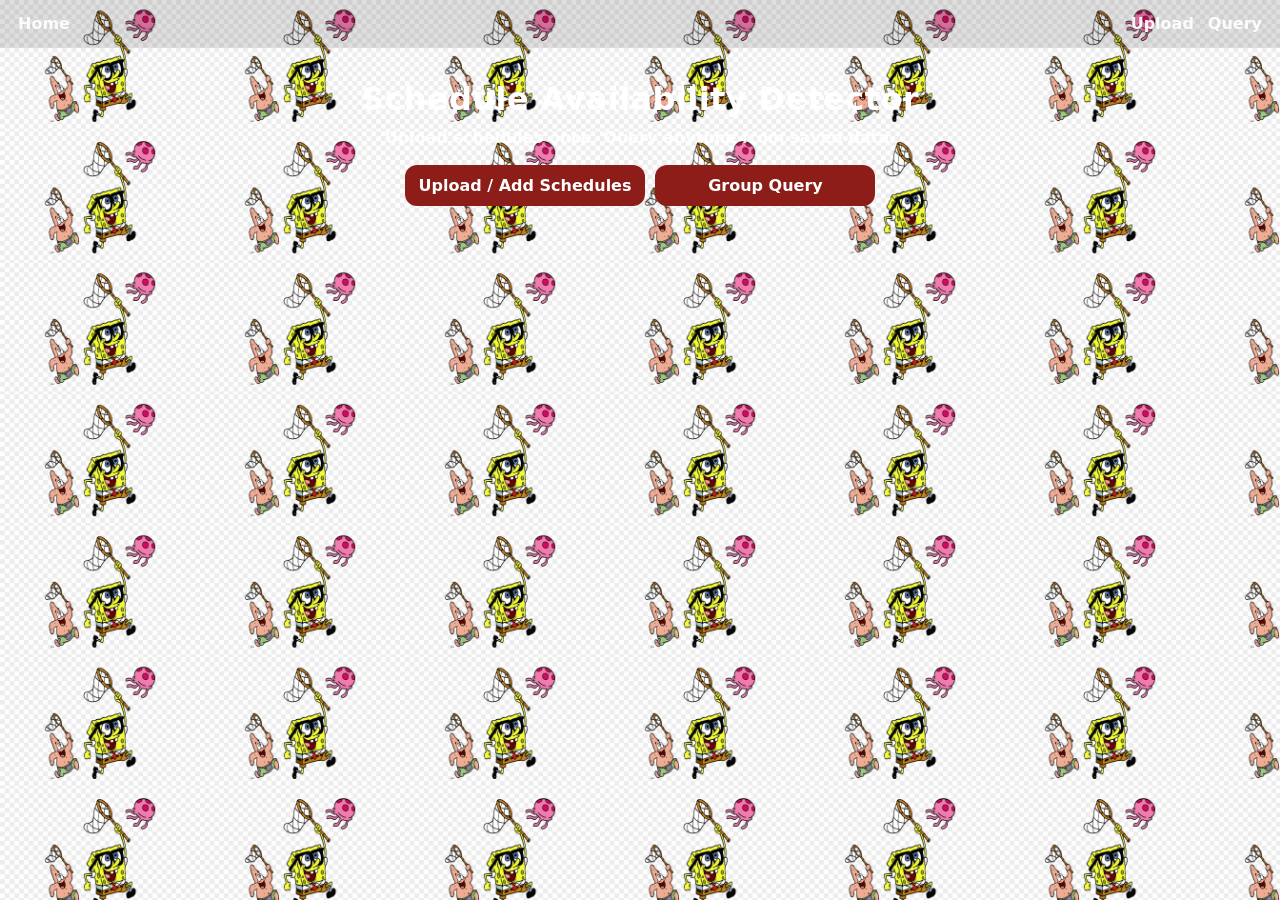
==== index.html @ 8d8b3474 "Publish SWP Planner v2" ====
<!doctype html>
<html lang="en">

<head>
  <meta charset="utf-8" />
  <meta name="viewport" content="width=device-width,initial-scale=1" />
  <title>Schedule Availability Detector</title>
  <link rel="stylesheet" href="styles.css" />
</head>

<body>
  <header class="topbar">
    <a class="link" href="index.html">Home</a>
    <div class="spacer"></div>
    <a class="link" href="upload.html">Upload</a>
    <a class="link" href="query.html">Query</a>
  </header>
  
  <div class="page">
    <h1>Schedule Availability Detector</h1>
    <p class="muted">Upload schedules once. Query anytime from saved data.</p>

    <div class="row">
      <a class="btn" href="upload.html">Upload / Add Schedules</a>
      <a class="btn" href="query.html">Group Query</a>
    </div>
  </div>
</body>
</html>
---- styles.css ----
:root{
  /* LMU COLORS */
  --lmu-blue: #002855;
  --lmu-crimson: #8C1D18;

  --bg-page: #f5f6f8;
  --bg-card: #ffffff;

  --text-main: #1a1a1a;
  --text-muted: #555;

  --radius: 14px;
  --shadow-soft: 0 8px 20px rgba(0,0,0,0.10);

  --border: rgba(0,0,0,0.16);
}

*{ box-sizing:border-box; }

body{
  margin: 0;
  font-family: system-ui, -apple-system, Segoe UI, Roboto, Arial, sans-serif;

  background-color: var(--lmu-blue);
  background-image: url("./images/spongebob.png");
  background-repeat: repeat;
  background-size: 200px;

  color: var(--text-main);
}

/* =========================
   TOP BAR (shared)
   ========================= */
.topbar{
  display:flex;
  align-items:center;
  gap:14px;
  padding:14px 18px;
  background: rgba(0,0,0,0.12);
  border-bottom: 1px solid rgba(255,255,255,0.12);
}

.topbar .spacer{ flex:1; }

.topbar .link{
  color:#fff;
  text-decoration:none;
  font-weight:800;
  opacity:0.95;
}

.topbar .link:hover{
  opacity:1;
  text-decoration:underline;
}

/* =========================
   PAGE WRAPPER (shared)
   ========================= */
.page{
  max-width: 1100px;
  margin: 0 auto;
  padding: 22px 18px 28px;
}

h1{
  color:#fff;
  text-align:center;
  margin: 10px 0 10px;
  font-weight:900;
  letter-spacing:0.4px;
}

h2{
  margin:0;
  font-weight:900;
  color: var(--lmu-blue);
}

.muted{
  color: rgba(255,255,255,0.85);
  text-align:center;
  margin: 0 0 18px;
  font-weight:700;
}

/* If muted is used inside cards, make it readable on white */
.card .muted{
  color: var(--text-muted);
  text-align:left;
  margin: 10px 0 0;
  font-weight:700;
}

/* =========================
   CARD SYSTEM (split pages)
   ========================= */
.card{
  background: var(--bg-card);
  border-radius: var(--radius);
  box-shadow: var(--shadow-soft);
  padding: 16px;
  margin: 14px 0;
  border: 1px solid rgba(0,0,0,0.06);
}

/* =========================
   ROW / UTILITIES
   ========================= */
.row{
  display:flex;
  align-items:center;
  gap:10px;
  margin-top: 12px;
}

.row .spacer{ flex:1; }

/* =========================
   FORMS (new class system)
   ========================= */
.label{
  display:block;
  font-size: 13px;
  font-weight: 900;
  color: var(--text-muted);
  margin: 10px 0 6px;
  letter-spacing: 0.2px;
}

.input{
  width:100%;
  background:#fff;
  color:#000;
  border: 1px solid rgba(0,0,0,0.18);
  border-radius: 12px;
  padding: 11px 12px;
  font-size: 14px;
}

.input:focus{
  outline:none;
  border-color: var(--lmu-crimson);
  box-shadow: 0 0 0 3px rgba(140,29,24,0.14);
}

/* Keep native selects readable */
select.input option{
  background:#fff;
  color:#000;
}

/* =========================
   BUTTONS (new class system)
   ========================= */
.btn{
  background: var(--lmu-crimson);
  color:#fff;
  border:none;
  border-radius: 12px;
  padding: 11px 14px;
  font-weight: 900;
  cursor:pointer;
  text-decoration:none;
  display:inline-flex;
  align-items:center;
  justify-content:center;
  gap:10px;
  white-space:nowrap;
}

.btn-toggle{
  background: var(--lmu-blue);
}
.btn-toggle:hover{
  filter: brightness(1.05);
}

.btn:hover{
  filter: brightness(0.95);
}

.btn:disabled{
  opacity: 0.55;
  cursor: not-allowed;
  filter: none;
}

.btn-danger{
  background: #6c1110;
}

.btn-small{
  background: var(--lmu-crimson);
  color:#fff;
  border:none;
  border-radius: 10px;
  padding: 7px 10px;
  font-weight: 900;
  cursor:pointer;
}

.btn-small:hover{
  filter: brightness(0.95);
}

.btn-small:disabled{
  opacity: 0.55;
  cursor: not-allowed;
  filter: none;
}

/* Default: buttons in a row share space nicely */
.row .btn{
  flex: 1 1 0;
}

/* Home page button row: keep buttons not absurdly huge */
.page > .row{
  justify-content:center;
}
.page > .row .btn{
  flex: 0 0 auto;
  min-width: 220px;
}

/* =========================
   GRID (query page)
   ========================= */
.grid2{
  display:grid;
  grid-template-columns: 1fr 1fr;
  gap: 12px;
}

/* =========================
   UPLOAD PAGE LAYOUT
   ========================= */
.layout-upload{
  display: grid;
  grid-template-columns: 2fr 1fr;
  gap: 18px;
  align-items: start;
}

/* =========================
   RESULTS (existing bubble system)
   ========================= */
#resultsContainer{
  margin-top: 8px;
  display:grid;
  grid-template-columns: repeat(auto-fit, minmax(240px,1fr));
  gap:12px;
}

/* =========================
   QUERY RESULTS (bridge for query.js class names)
   ========================= */
.results-head{
  margin: 6px 0 10px;
  padding: 10px 12px;
  border-radius: 12px;
  background: #f1f3f6;
  border: 1px solid #d0d4da;
  font-weight: 900;
  color: var(--lmu-blue);
}

.results-head .muted{
  color: var(--text-muted);
  text-align: left;
  margin: 6px 0 0;
  font-weight: 700;
}

.result-name{
  font-weight: 900;
  text-transform: uppercase;
  color: var(--lmu-blue);
  margin-bottom: 8px;
}

.result-ranges{
  display:flex;
  flex-wrap:wrap;
  gap:8px;
}

/* Single canonical pill */
.pill{
  display:inline-flex;
  align-items:center;
  gap:8px;
  background:#f1f3f6;
  border:1px solid #d0d4da;
  border-radius:999px;
  padding:6px 10px;
  font-weight:900;
  font-size:13px;
  color:var(--lmu-blue);
}

.warn{
  background:#fff;
  border-radius: 14px;
  padding: 12px 14px;
  box-shadow: var(--shadow-soft);
  border-left: 6px solid var(--lmu-crimson);
  border: 1px solid rgba(0,0,0,0.06);
  font-weight: 900;
  color: var(--text-main);
}

.skipped{
  grid-column: 1 / -1;
  background:#fff;
  border-radius: 14px;
  padding: 12px 14px;
  box-shadow: var(--shadow-soft);
  border-left: 6px solid var(--lmu-blue);
  border: 1px solid rgba(0,0,0,0.06);
}

.skipped summary{
  cursor: pointer;
  font-weight: 900;
  color: var(--lmu-blue);
}

.result-bubble{
  background:#fff;
  border-radius:14px;
  padding:14px;
  box-shadow:var(--shadow-soft);
  border-left:6px solid var(--lmu-crimson);
  border: 1px solid rgba(0,0,0,0.06);
}

.result-bubble-head{
  display:flex;
  justify-content:space-between;
  align-items:center;
  margin-bottom:8px;
}

.result-bubble-name{
  font-weight:900;
  text-transform:uppercase;
  color:var(--lmu-blue);
}

.result-bubble-badge{
  background:var(--lmu-blue);
  color:#fff;
  padding:6px 10px;
  border-radius:999px;
  font-size:12px;
  font-weight:900;
}

.result-bubble-sub{
  font-size:13px;
  color:var(--text-muted);
  margin-bottom:8px;
  font-weight:700;
}

.result-bubble-msg{
  font-weight:900;
  margin-bottom:6px;
}

.result-bubble-times{
  display:flex;
  flex-wrap:wrap;
  gap:8px;
}

.time-pill{
  background:#f1f3f6;
  border:1px solid #d0d4da;
  border-radius:999px;
  padding:6px 10px;
  font-weight:900;
  font-size:13px;
  color:var(--lmu-blue);
}

/* Empty / warn states (if you use them) */
.result-bubble-empty{
  border-left-color: var(--lmu-blue);
}

.result-bubble-warn{
  margin-top: 8px;
  color: var(--text-muted);
  font-weight: 800;
}

/* =========================
   UPLOAD STATUS BUBBLE
   ========================= */
.status-bubble{
  margin-top: 12px;
  background: #fff;
  border-radius: 14px;
  padding: 12px 14px;
  box-shadow: var(--shadow-soft);
  border-left: 6px solid var(--lmu-blue);
  font-weight: 900;
  border: 1px solid rgba(0,0,0,0.06);
}

.status-bubble.status-working{
  border-left-color: var(--lmu-crimson);
}

.status-bubble .status-sub{
  margin-top: 6px;
  font-size: 13px;
  font-weight: 700;
  color: var(--text-muted);
}

/* =========================
   MODAL (matches your upload.html classes)
   ========================= */
body.modal-open { overflow: hidden; }

.modal{
  position:fixed;
  inset:0;
  background:rgba(0,0,0,0.6);
  display:flex;
  align-items:center;
  justify-content:center;
  padding:16px;
  z-index: 1000;
}

.modal-card{
  background:#fff;
  border-radius: 16px;
  padding: 12px;
  max-width: 1000px;
  width: 95vw;
  box-shadow: var(--shadow-soft);
  border: 1px solid rgba(255,255,255,0.18);
}

.modal-title{
  font-weight: 1000;
  color: var(--lmu-blue);
  letter-spacing: 0.2px;
}

.modal-img{
  width:100%;
  max-height:80vh;
  object-fit:contain;
  border-radius: 12px;
  border: 1px solid rgba(0,0,0,0.10);
  margin-top: 10px;
}

/* =========================
   CANVAS (if shown in debug)
   ========================= */
canvas{
  max-width:100%;
  border:1px solid #ccc;
  border-radius:10px;
}

/* =========================
   LAYER M — SIDEBAR LIST STYLES (NEW)
   ========================= */
#schedulesList{
  display:flex;
  flex-direction:column;
  gap:10px;
  margin-top: 10px;
}

.schedule-empty{
  background:#fff;
  border-radius: 14px;
  padding: 12px 14px;
  box-shadow: var(--shadow-soft);
  border-left: 6px solid var(--lmu-blue);
  border: 1px solid rgba(0,0,0,0.06);
}

.schedule-empty-title{
  font-weight: 1000;
  color: var(--lmu-blue);
}

.schedule-empty-sub{
  margin-top: 6px;
  font-weight: 800;
  color: var(--text-muted);
  font-size: 13px;
}

.schedule-row{
  display:flex;
  align-items:center;
  justify-content:space-between;
  gap:12px;

  background:#fff;
  border-radius: 14px;
  padding: 10px 12px;

  box-shadow: var(--shadow-soft);
  border-left: 6px solid var(--lmu-crimson);
  border: 1px solid rgba(0,0,0,0.06);
}

.schedule-row-left{
  display:flex;
  align-items:center;
  gap:10px;
  min-width: 0;
}

.schedule-thumb{
  width: 54px;
  height: 54px;
  object-fit: cover;
  border-radius: 12px;
  border: 1px solid rgba(0,0,0,0.10);
  flex: 0 0 auto;
}

.schedule-row-name{
  font-weight: 1000;
  color: var(--lmu-blue);
  text-transform: uppercase;
  letter-spacing: 0.3px;
  white-space: nowrap;
  overflow: hidden;
  text-overflow: ellipsis;
  max-width: 320px;
}

.schedule-row-actions{
  display:flex;
  align-items:center;
  gap:8px;
  flex: 0 0 auto;
}

/* optional: make sidebar buttons consistent with .btn-small */
.btn-preview{
  background: var(--lmu-blue);
}

.btn-preview:hover{
  filter: brightness(1.05);
}

@media(max-width:900px){
  .grid2{ grid-template-columns: 1fr; }
  .row{ flex-direction: column; align-items: stretch; }
  .row .btn{ width:100%; flex: 0 0 auto; }
  .page > .row .btn{ min-width: 0; width: 100%; }

  .schedule-row{
    flex-direction: column;
    align-items: stretch;
    gap:10px;
  }
  .schedule-row-actions{
    justify-content: flex-end;
  }
  .schedule-row-name{
    max-width: 100%;
  }
}

/* ===============================
 * QUERY — Work ranges styling
 * =============================== */

.result-work {
  margin-top: 6px;
}

.result-work-label {
  font-size: 0.85rem;
  color: var(--text-muted, #555);
  margin-bottom: 4px;
}

.result-work-ranges {
  display: flex;
  flex-wrap: wrap;
  gap: 6px;
}

/* Work pills: visually distinct from free time */
.pill-work {
  background: rgba(140, 29, 24, 0.12);   /* LMU crimson, soft */
  color: var(--lmu-crimson, #8C1D18);
  border: 1px solid rgba(140, 29, 24, 0.35);
}
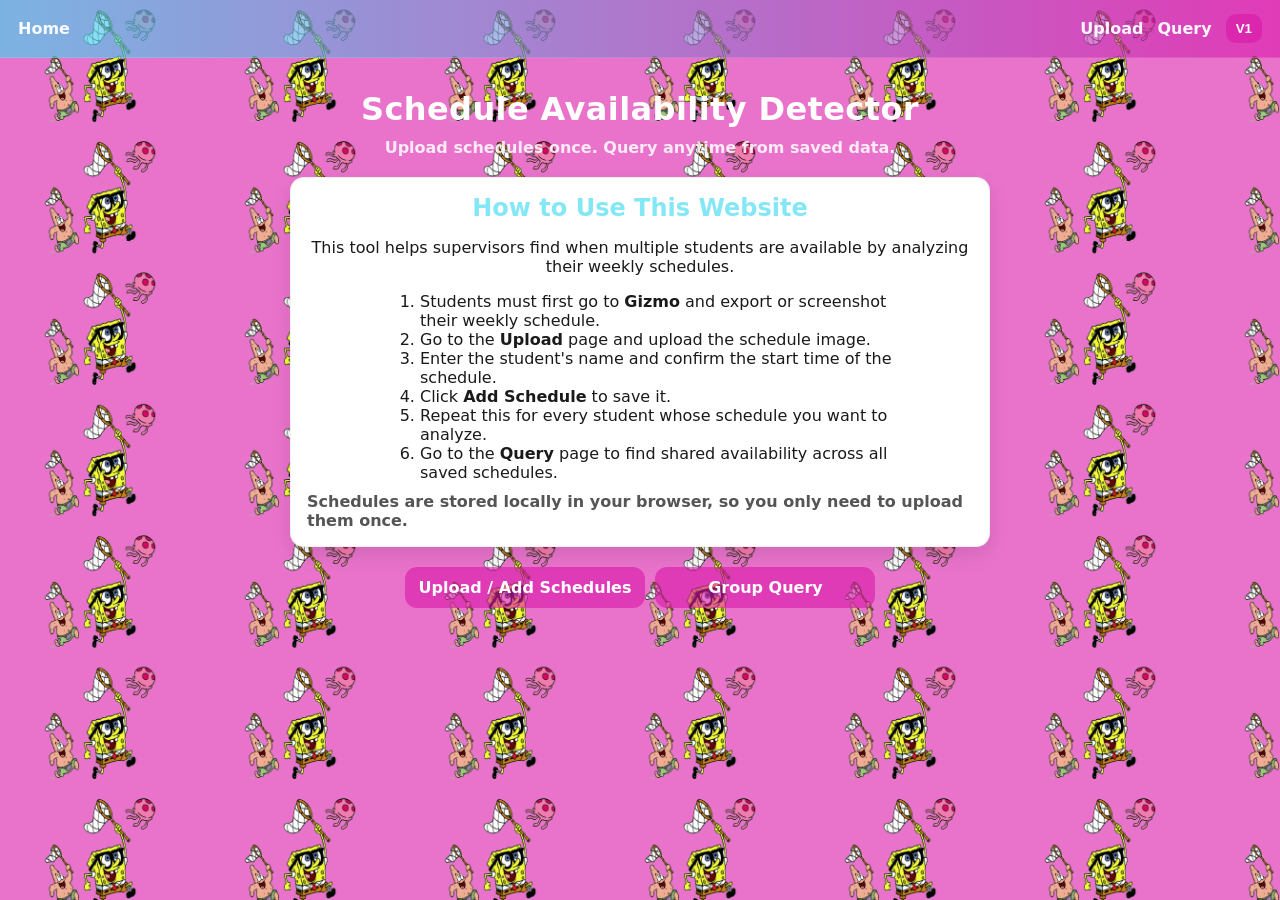
==== commit 904be136: "almost done" ====
--- a/index.html
+++ b/index.html
@@ -12,18 +12,61 @@
   <header class="topbar">
     <a class="link" href="index.html">Home</a>
     <div class="spacer"></div>
+
     <a class="link" href="upload.html">Upload</a>
     <a class="link" href="query.html">Query</a>
+
+    <button id="themeToggle" class="btn-small btn-toggle" type="button" title="Switch theme">
+      V1
+    </button>
   </header>
   
   <div class="page">
     <h1>Schedule Availability Detector</h1>
     <p class="muted">Upload schedules once. Query anytime from saved data.</p>
+    <div class="card instructions" style="max-width:700px;margin:20px auto;text-align:center;">
+      <h2>How to Use This Website</h2>
 
+      <p>
+        This tool helps supervisors find when multiple students are available by
+        analyzing their weekly schedules.
+
+      <ol style="text-align:left;max-width:520px;margin:0 auto;">
+        <li>
+          Students must first go to <b>Gizmo</b> and export or screenshot their
+          weekly schedule.
+        </li>
+
+        <li>
+          Go to the <b>Upload</b> page and upload the schedule image.
+        </li>
+
+        <li>
+          Enter the student's name and confirm the start time of the schedule.
+        </li>
+
+        <li>
+          Click <b>Add Schedule</b> to save it.
+        </li>
+
+        <li>
+          Repeat this for every student whose schedule you want to analyze.
+        </li>
+
+        <li>
+          Go to the <b>Query</b> page to find shared availability across all saved schedules.
+        </li>
+      </ol>
+
+      <p class="muted" style="margin-top:10px;">
+        Schedules are stored locally in your browser, so you only need to upload them once.
+      </p>
+    </div>
     <div class="row">
       <a class="btn" href="upload.html">Upload / Add Schedules</a>
       <a class="btn" href="query.html">Group Query</a>
     </div>
   </div>
+  <script defer src="theme.js"></script>
 </body>
-</html>+</html>
--- a/styles.css
+++ b/styles.css
@@ -17,27 +17,77 @@
 
 *{ box-sizing:border-box; }
 
+/* =========================
+   THEME SWITCH (V1 / V2)
+   - controlled by: <body data-theme="v1|v2">
+   ========================= */
+
+/* Base body structure ONLY (no theme background here) */
 body{
   margin: 0;
   font-family: system-ui, -apple-system, Segoe UI, Roboto, Arial, sans-serif;
-
-  background-color: var(--lmu-blue);
-  background-image: url("./images/spongebob.png");
+  color: var(--text-main);
+}
+
+/* Theme variables (no crimson; theme owns palette) */
+body[data-theme="v1"],
+body[data-theme="v2"]{
+  --brand-primary: #002855;   /* default fallback */
+  --brand-accent:  #111111;   /* default fallback */
+  --lmu-blue: var(--brand-primary);
+  --lmu-crimson: var(--brand-accent);
+}
+
+/* V1 = SpongeBob overlay + pink vibe */
+body[data-theme="v1"]{
+  --brand-primary: #3cd9f0a1;   /* blue-ish accent used in your topbar gradient */
+  --brand-accent:  #db16a999;   /* pink */
+
+  background-color: #db16a999;
+  background-image: url("./images/spongebob_bg_transparent.png");
   background-repeat: repeat;
   background-size: 200px;
-
-  color: var(--text-main);
-}
-
-/* =========================
-   TOP BAR (shared)
+  background-position: 0 0;
+}
+
+/* V2 = Sunset only */
+body[data-theme="v2"]{
+  --brand-primary: #002855;  /* deep/navy text + accents */
+  --brand-accent:  #000000;  /* dark accent if you want */
+
+  background-color: #AAC1DC;
+  background-image: url("./images/sunset.png");
+  background-repeat: no-repeat;
+  background-size: cover;
+  background-position: center center;
+}
+
+.topbar .spacer{ flex:1; }
+
+.topbar .link{
+  color:#fff;
+  text-decoration:none;
+  font-weight:800;
+  opacity:0.95;
+}
+
+.topbar .link:hover{
+  opacity:1;
+  text-decoration:underline;
+}
+
+/* =========================
+   TOP BAR (shared — applies to BOTH themes)
    ========================= */
 .topbar{
   display:flex;
   align-items:center;
   gap:14px;
   padding:14px 18px;
-  background: rgba(0,0,0,0.12);
+
+  /* Use theme palette in BOTH themes */
+  background: linear-gradient(90deg, var(--brand-primary), var(--brand-accent));
+
   border-bottom: 1px solid rgba(255,255,255,0.12);
 }
 
@@ -75,7 +125,7 @@
 h2{
   margin:0;
   font-weight:900;
-  color: var(--lmu-blue);
+  color: var(--brand-primary);;
 }
 
 .muted{
@@ -140,9 +190,8 @@
 }
 
 .input:focus{
-  outline:none;
-  border-color: var(--lmu-crimson);
-  box-shadow: 0 0 0 3px rgba(140,29,24,0.14);
+  border-color: var(--brand-accent);
+  box-shadow: 0 0 0 3px rgba(0,0,0,0.12);
 }
 
 /* Keep native selects readable */
@@ -154,8 +203,8 @@
 /* =========================
    BUTTONS (new class system)
    ========================= */
-.btn{
-  background: var(--lmu-crimson);
+.btn{ 
+  background: var(--brand-accent);
   color:#fff;
   border:none;
   border-radius: 12px;
@@ -171,7 +220,7 @@
 }
 
 .btn-toggle{
-  background: var(--lmu-blue);
+  background: var(--brand-primary); 
 }
 .btn-toggle:hover{
   filter: brightness(1.05);
@@ -192,7 +241,7 @@
 }
 
 .btn-small{
-  background: var(--lmu-crimson);
+  background: var(--brand-accent); 
   color:#fff;
   border:none;
   border-radius: 10px;
@@ -264,7 +313,7 @@
   background: #f1f3f6;
   border: 1px solid #d0d4da;
   font-weight: 900;
-  color: var(--lmu-blue);
+  color: var(--brand-primary);;
 }
 
 .results-head .muted{
@@ -277,7 +326,7 @@
 .result-name{
   font-weight: 900;
   text-transform: uppercase;
-  color: var(--lmu-blue);
+  color: var(--brand-primary);;
   margin-bottom: 8px;
 }
 
@@ -298,7 +347,7 @@
   padding:6px 10px;
   font-weight:900;
   font-size:13px;
-  color:var(--lmu-blue);
+  color:var(--brand-primary);
 }
 
 .warn{
@@ -306,7 +355,7 @@
   border-radius: 14px;
   padding: 12px 14px;
   box-shadow: var(--shadow-soft);
-  border-left: 6px solid var(--lmu-crimson);
+  border-left: 6px solid var(--brand-accent);;
   border: 1px solid rgba(0,0,0,0.06);
   font-weight: 900;
   color: var(--text-main);
@@ -325,7 +374,7 @@
 .skipped summary{
   cursor: pointer;
   font-weight: 900;
-  color: var(--lmu-blue);
+  color: var(--brand-primary);;
 }
 
 .result-bubble{
@@ -389,7 +438,7 @@
 
 /* Empty / warn states (if you use them) */
 .result-bubble-empty{
-  border-left-color: var(--lmu-blue);
+  border-left-color: var(--brand-primary);;
 }
 
 .result-bubble-warn{
@@ -451,7 +500,7 @@
 
 .modal-title{
   font-weight: 1000;
-  color: var(--lmu-blue);
+  color: var(--brand-primary);;
   letter-spacing: 0.2px;
 }
 
@@ -494,7 +543,7 @@
 
 .schedule-empty-title{
   font-weight: 1000;
-  color: var(--lmu-blue);
+  color: var(--brand-primary);;
 }
 
 .schedule-empty-sub{
@@ -515,7 +564,7 @@
   padding: 10px 12px;
 
   box-shadow: var(--shadow-soft);
-  border-left: 6px solid var(--lmu-crimson);
+  border-left: 6px solid var(--brand-accent);;
   border: 1px solid rgba(0,0,0,0.06);
 }
 
@@ -537,7 +586,7 @@
 
 .schedule-row-name{
   font-weight: 1000;
-  color: var(--lmu-blue);
+  color: var(--brand-primary);;
   text-transform: uppercase;
   letter-spacing: 0.3px;
   white-space: nowrap;
@@ -602,8 +651,8 @@
 }
 
 /* Work pills: visually distinct from free time */
-.pill-work {
-  background: rgba(140, 29, 24, 0.12);   /* LMU crimson, soft */
-  color: var(--lmu-crimson, #8C1D18);
-  border: 1px solid rgba(140, 29, 24, 0.35);
-}
+.pill-work{
+  background: rgba(0,0,0,0.08);
+  color: var(--brand-accent);
+  border: 1px solid rgba(0,0,0,0.22);
+}
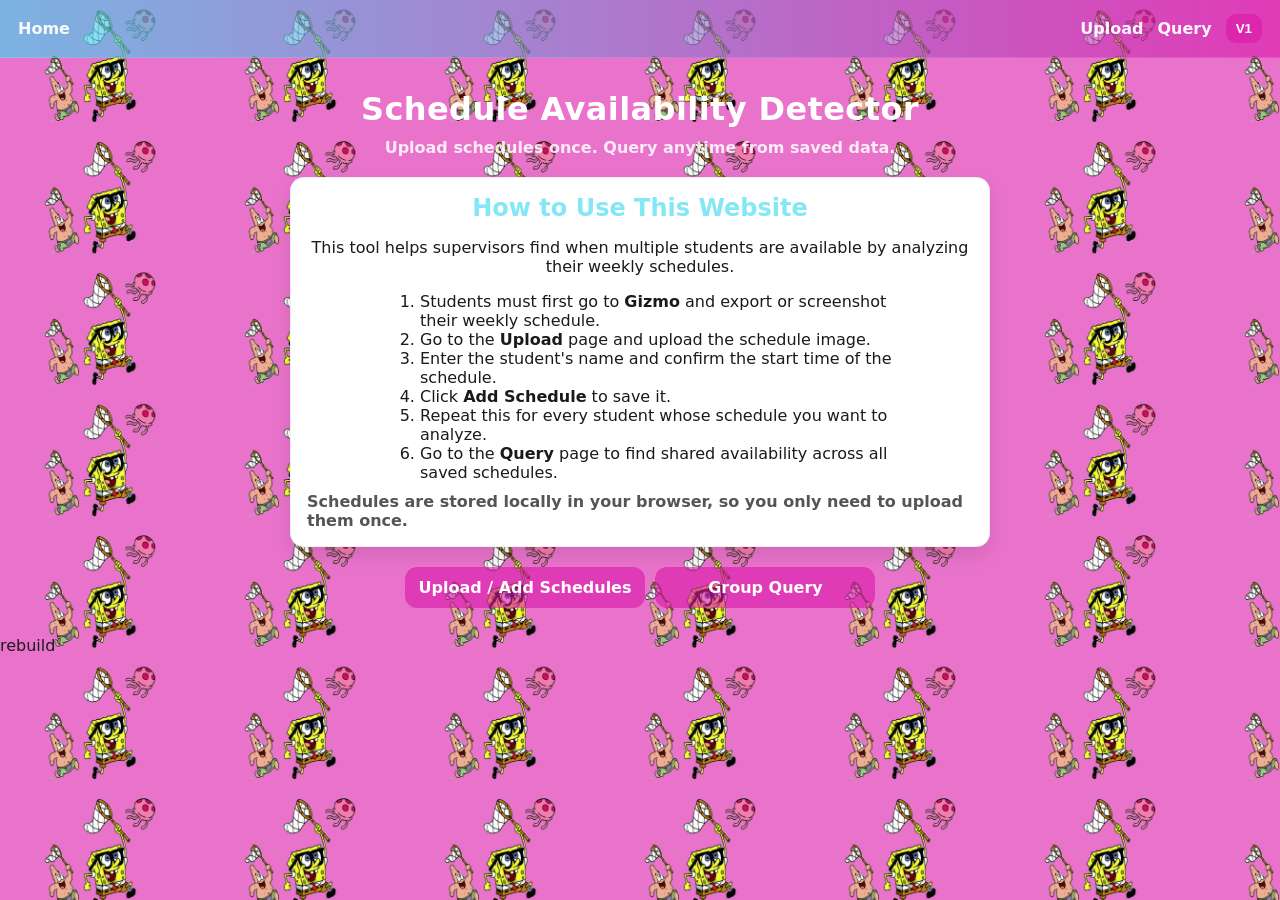
==== commit ca384cb2: "force pages rebuild" ====
--- a/index.html
+++ b/index.html
@@ -70,3 +70,4 @@
   <script defer src="theme.js"></script>
 </body>
 </html>
+rebuild
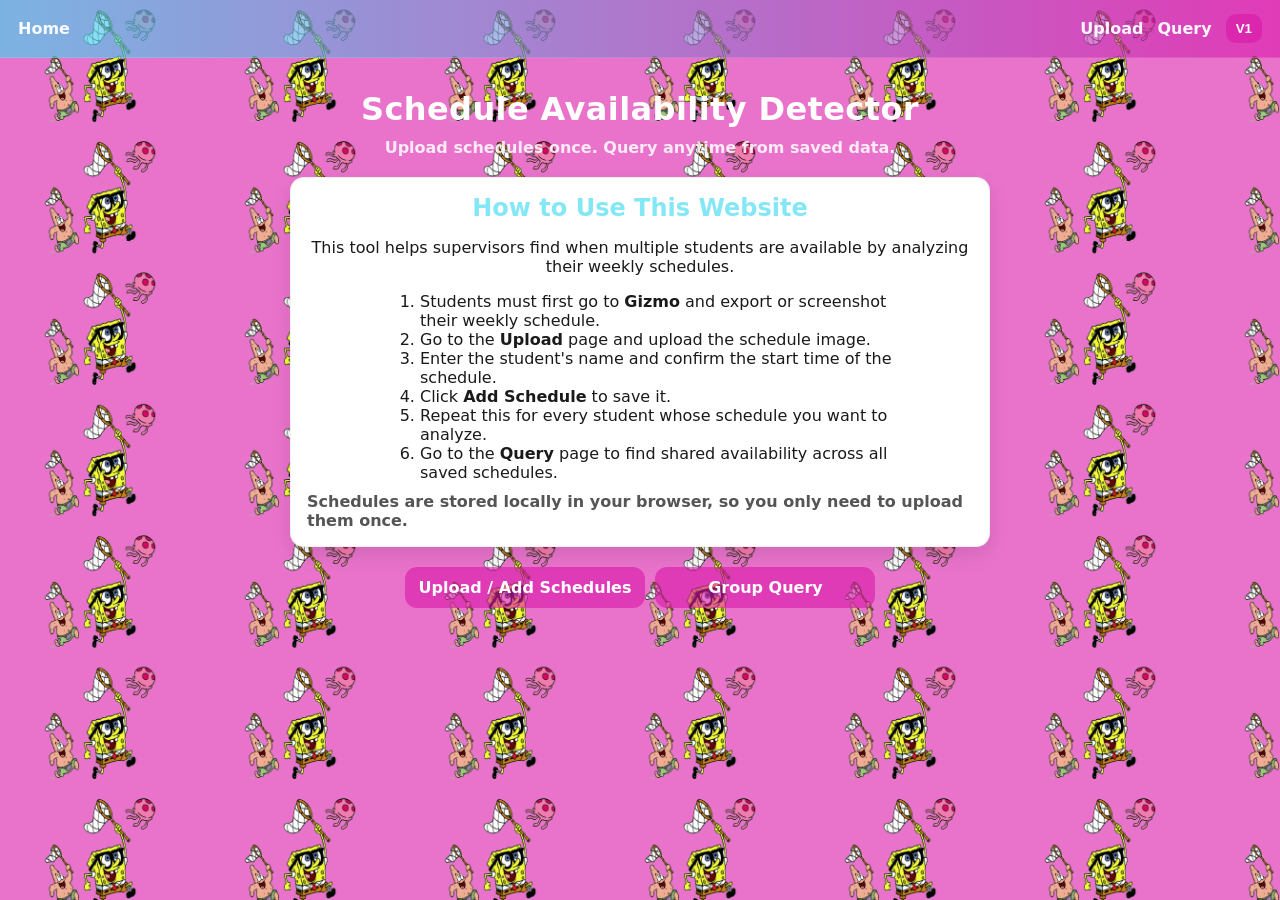
==== commit f7da8e46: "all schedules have been added" ====
--- a/index.html
+++ b/index.html
@@ -70,4 +70,3 @@
   <script defer src="theme.js"></script>
 </body>
 </html>
-rebuild
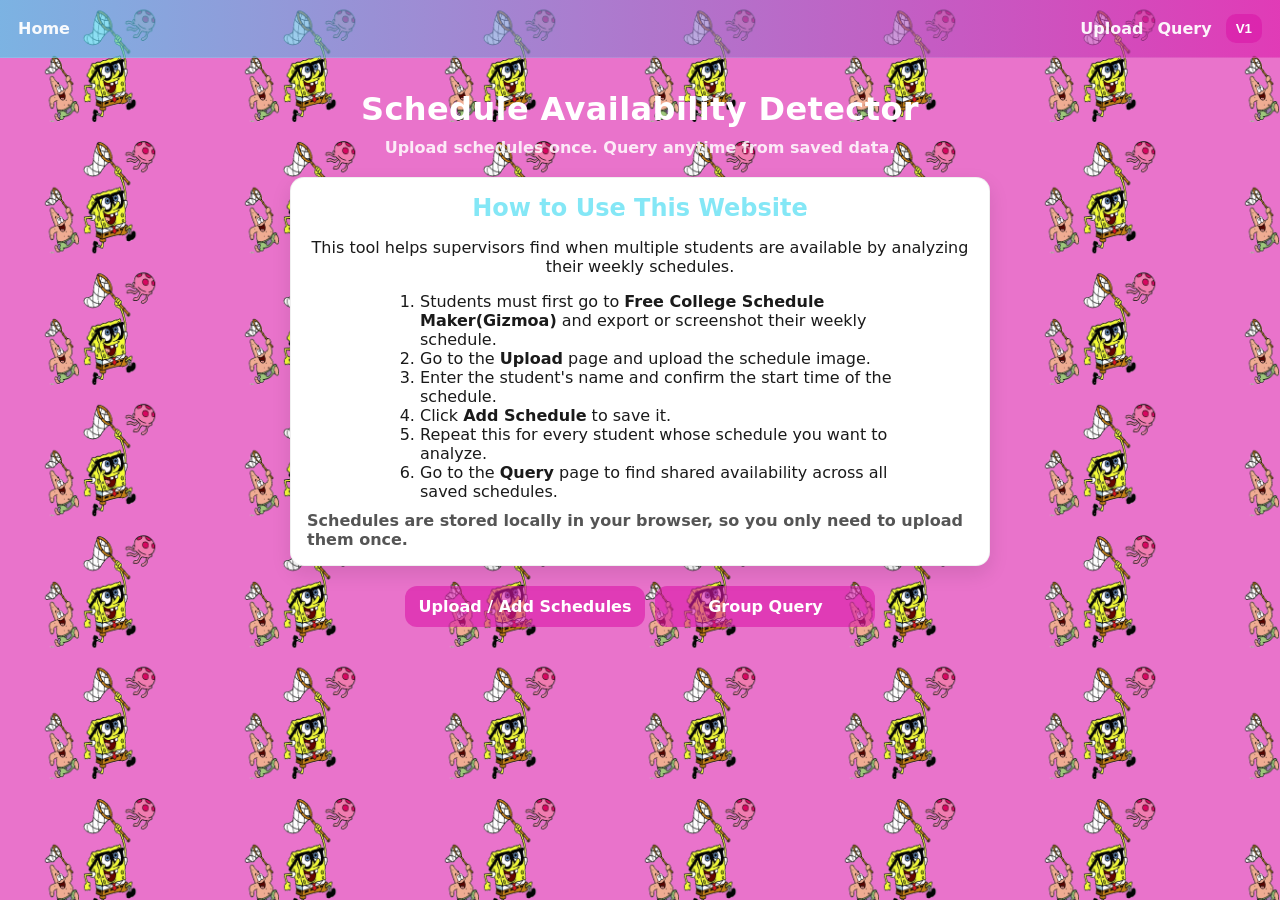
==== commit 805845c0: "home page" ====
--- a/index.html
+++ b/index.html
@@ -33,7 +33,7 @@
 
       <ol style="text-align:left;max-width:520px;margin:0 auto;">
         <li>
-          Students must first go to <b>Gizmo</b> and export or screenshot their
+          Students must first go to <b>Free College Schedule Maker(Gizmoa)</b> and export or screenshot their
           weekly schedule.
         </li>
 
